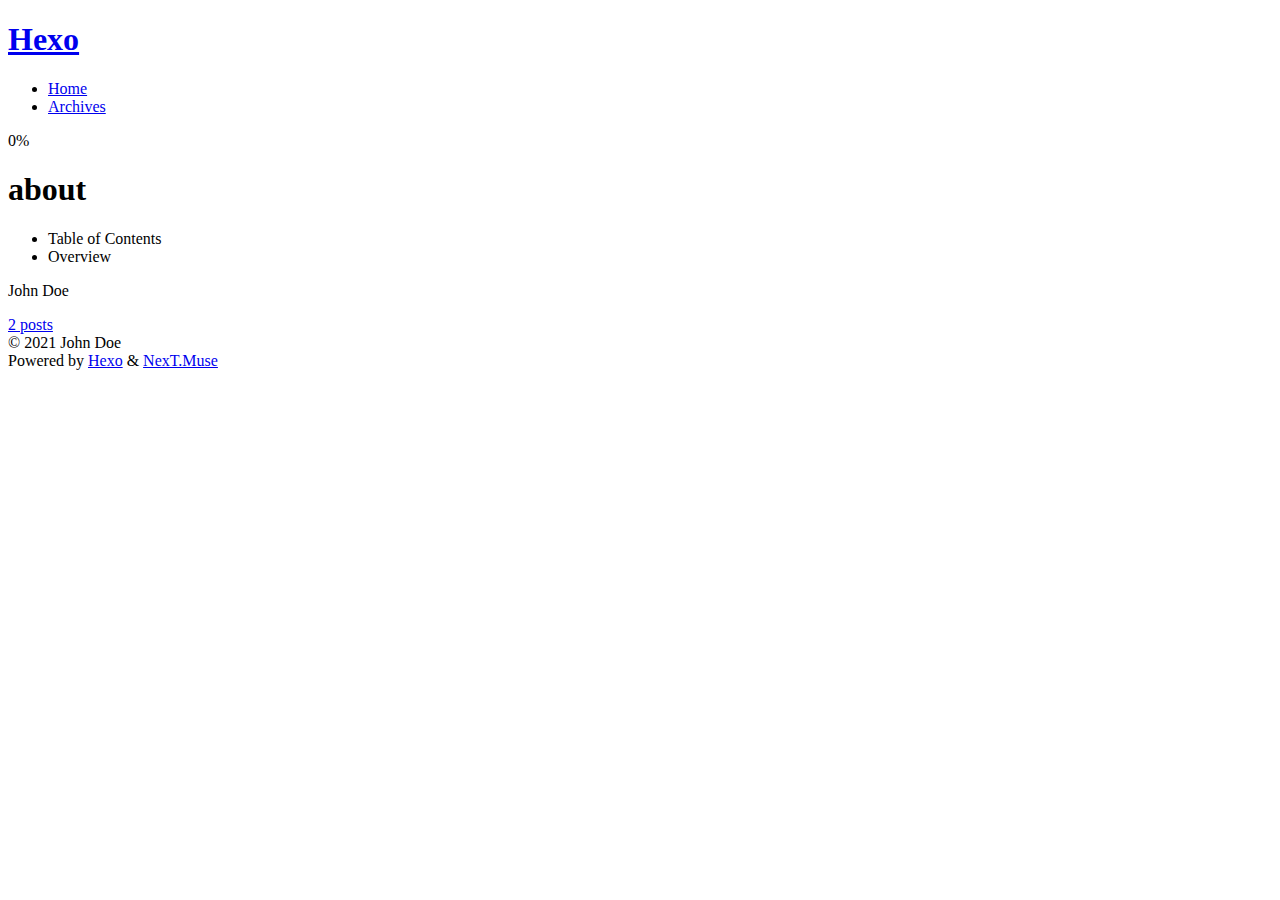
==== about/index.html @ f5f07a78 "Site updated: 2021-01-05 12:10:15" ====
<!DOCTYPE html>
<html lang="en">
<head>
  <meta charset="UTF-8">
<meta name="viewport" content="width=device-width, initial-scale=1, maximum-scale=2">
<meta name="theme-color" content="#222">
<meta name="generator" content="Hexo 5.3.0">
  <link rel="apple-touch-icon" sizes="180x180" href="/images/apple-touch-icon-next.png">
  <link rel="icon" type="image/png" sizes="32x32" href="/images/favicon-32x32-next.png">
  <link rel="icon" type="image/png" sizes="16x16" href="/images/favicon-16x16-next.png">
  <link rel="mask-icon" href="/images/logo.svg" color="#222">

<link rel="stylesheet" href="/css/main.css">


<link rel="stylesheet" href="/lib/font-awesome/css/all.min.css">

<script id="hexo-configurations">
    var NexT = window.NexT || {};
    var CONFIG = {"hostname":"example.com","root":"/","scheme":"Muse","version":"7.8.0","exturl":false,"sidebar":{"position":"left","display":"post","padding":18,"offset":12,"onmobile":false},"copycode":{"enable":false,"show_result":false,"style":null},"back2top":{"enable":true,"sidebar":false,"scrollpercent":false},"bookmark":{"enable":false,"color":"#222","save":"auto"},"fancybox":false,"mediumzoom":false,"lazyload":false,"pangu":false,"comments":{"style":"tabs","active":null,"storage":true,"lazyload":false,"nav":null},"algolia":{"hits":{"per_page":10},"labels":{"input_placeholder":"Search for Posts","hits_empty":"We didn't find any results for the search: ${query}","hits_stats":"${hits} results found in ${time} ms"}},"localsearch":{"enable":false,"trigger":"auto","top_n_per_article":1,"unescape":false,"preload":false},"motion":{"enable":true,"async":false,"transition":{"post_block":"fadeIn","post_header":"slideDownIn","post_body":"slideDownIn","coll_header":"slideLeftIn","sidebar":"slideUpIn"}}};
  </script>

  <meta property="og:type" content="website">
<meta property="og:title" content="about">
<meta property="og:url" content="http://example.com/about/index.html">
<meta property="og:site_name" content="Hexo">
<meta property="og:locale" content="en_US">
<meta property="article:published_time" content="2021-01-05T20:09:59.000Z">
<meta property="article:modified_time" content="2021-01-05T20:09:59.608Z">
<meta property="article:author" content="John Doe">
<meta name="twitter:card" content="summary">

<link rel="canonical" href="http://example.com/about/">


<script id="page-configurations">
  // https://hexo.io/docs/variables.html
  CONFIG.page = {
    sidebar: "",
    isHome : false,
    isPost : false,
    lang   : 'en'
  };
</script>

  <title>about | Hexo
</title>
  






  <noscript>
  <style>
  .use-motion .brand,
  .use-motion .menu-item,
  .sidebar-inner,
  .use-motion .post-block,
  .use-motion .pagination,
  .use-motion .comments,
  .use-motion .post-header,
  .use-motion .post-body,
  .use-motion .collection-header { opacity: initial; }

  .use-motion .site-title,
  .use-motion .site-subtitle {
    opacity: initial;
    top: initial;
  }

  .use-motion .logo-line-before i { left: initial; }
  .use-motion .logo-line-after i { right: initial; }
  </style>
</noscript>

</head>

<body itemscope itemtype="http://schema.org/WebPage">
  <div class="container use-motion">
    <div class="headband"></div>

    <header class="header" itemscope itemtype="http://schema.org/WPHeader">
      <div class="header-inner"><div class="site-brand-container">
  <div class="site-nav-toggle">
    <div class="toggle" aria-label="Toggle navigation bar">
      <span class="toggle-line toggle-line-first"></span>
      <span class="toggle-line toggle-line-middle"></span>
      <span class="toggle-line toggle-line-last"></span>
    </div>
  </div>

  <div class="site-meta">

    <a href="/" class="brand" rel="start">
      <span class="logo-line-before"><i></i></span>
      <h1 class="site-title">Hexo</h1>
      <span class="logo-line-after"><i></i></span>
    </a>
  </div>

  <div class="site-nav-right">
    <div class="toggle popup-trigger">
    </div>
  </div>
</div>




<nav class="site-nav">
  <ul id="menu" class="main-menu menu">
        <li class="menu-item menu-item-home">

    <a href="/" rel="section"><i class="fa fa-home fa-fw"></i>Home</a>

  </li>
        <li class="menu-item menu-item-archives">

    <a href="/archives/" rel="section"><i class="fa fa-archive fa-fw"></i>Archives</a>

  </li>
  </ul>
</nav>




</div>
    </header>

    
  <div class="back-to-top">
    <i class="fa fa-arrow-up"></i>
    <span>0%</span>
  </div>


    <main class="main">
      <div class="main-inner">
        <div class="content-wrap">
          
  
  

          <div class="content page posts-expand">
            

    
    
    
    <div class="post-block" lang="en">
      <header class="post-header">

<h1 class="post-title" itemprop="name headline">about
</h1>

<div class="post-meta">
  

</div>

</header>

      
      
      
      <div class="post-body">
          
      </div>
      
      
      
    </div>
    

    
    
    


          </div>
          

<script>
  window.addEventListener('tabs:register', () => {
    let { activeClass } = CONFIG.comments;
    if (CONFIG.comments.storage) {
      activeClass = localStorage.getItem('comments_active') || activeClass;
    }
    if (activeClass) {
      let activeTab = document.querySelector(`a[href="#comment-${activeClass}"]`);
      if (activeTab) {
        activeTab.click();
      }
    }
  });
  if (CONFIG.comments.storage) {
    window.addEventListener('tabs:click', event => {
      if (!event.target.matches('.tabs-comment .tab-content .tab-pane')) return;
      let commentClass = event.target.classList[1];
      localStorage.setItem('comments_active', commentClass);
    });
  }
</script>

        </div>
          
  
  <div class="toggle sidebar-toggle">
    <span class="toggle-line toggle-line-first"></span>
    <span class="toggle-line toggle-line-middle"></span>
    <span class="toggle-line toggle-line-last"></span>
  </div>

  <aside class="sidebar">
    <div class="sidebar-inner">

      <ul class="sidebar-nav motion-element">
        <li class="sidebar-nav-toc">
          Table of Contents
        </li>
        <li class="sidebar-nav-overview">
          Overview
        </li>
      </ul>

      <!--noindex-->
      <div class="post-toc-wrap sidebar-panel">
      </div>
      <!--/noindex-->

      <div class="site-overview-wrap sidebar-panel">
        <div class="site-author motion-element" itemprop="author" itemscope itemtype="http://schema.org/Person">
  <p class="site-author-name" itemprop="name">John Doe</p>
  <div class="site-description" itemprop="description"></div>
</div>
<div class="site-state-wrap motion-element">
  <nav class="site-state">
      <div class="site-state-item site-state-posts">
          <a href="/archives/">
        
          <span class="site-state-item-count">2</span>
          <span class="site-state-item-name">posts</span>
        </a>
      </div>
  </nav>
</div>



      </div>

    </div>
  </aside>
  <div id="sidebar-dimmer"></div>


      </div>
    </main>

    <footer class="footer">
      <div class="footer-inner">
        

        

<div class="copyright">
  
  &copy; 
  <span itemprop="copyrightYear">2021</span>
  <span class="with-love">
    <i class="fa fa-heart"></i>
  </span>
  <span class="author" itemprop="copyrightHolder">John Doe</span>
</div>
  <div class="powered-by">Powered by <a href="https://hexo.io/" class="theme-link" rel="noopener" target="_blank">Hexo</a> & <a href="https://muse.theme-next.org/" class="theme-link" rel="noopener" target="_blank">NexT.Muse</a>
  </div>

        








      </div>
    </footer>
  </div>

  
  <script src="/lib/anime.min.js"></script>
  <script src="/lib/velocity/velocity.min.js"></script>
  <script src="/lib/velocity/velocity.ui.min.js"></script>

<script src="/js/utils.js"></script>

<script src="/js/motion.js"></script>


<script src="/js/schemes/muse.js"></script>


<script src="/js/next-boot.js"></script>




  















  

  

</body>
</html>
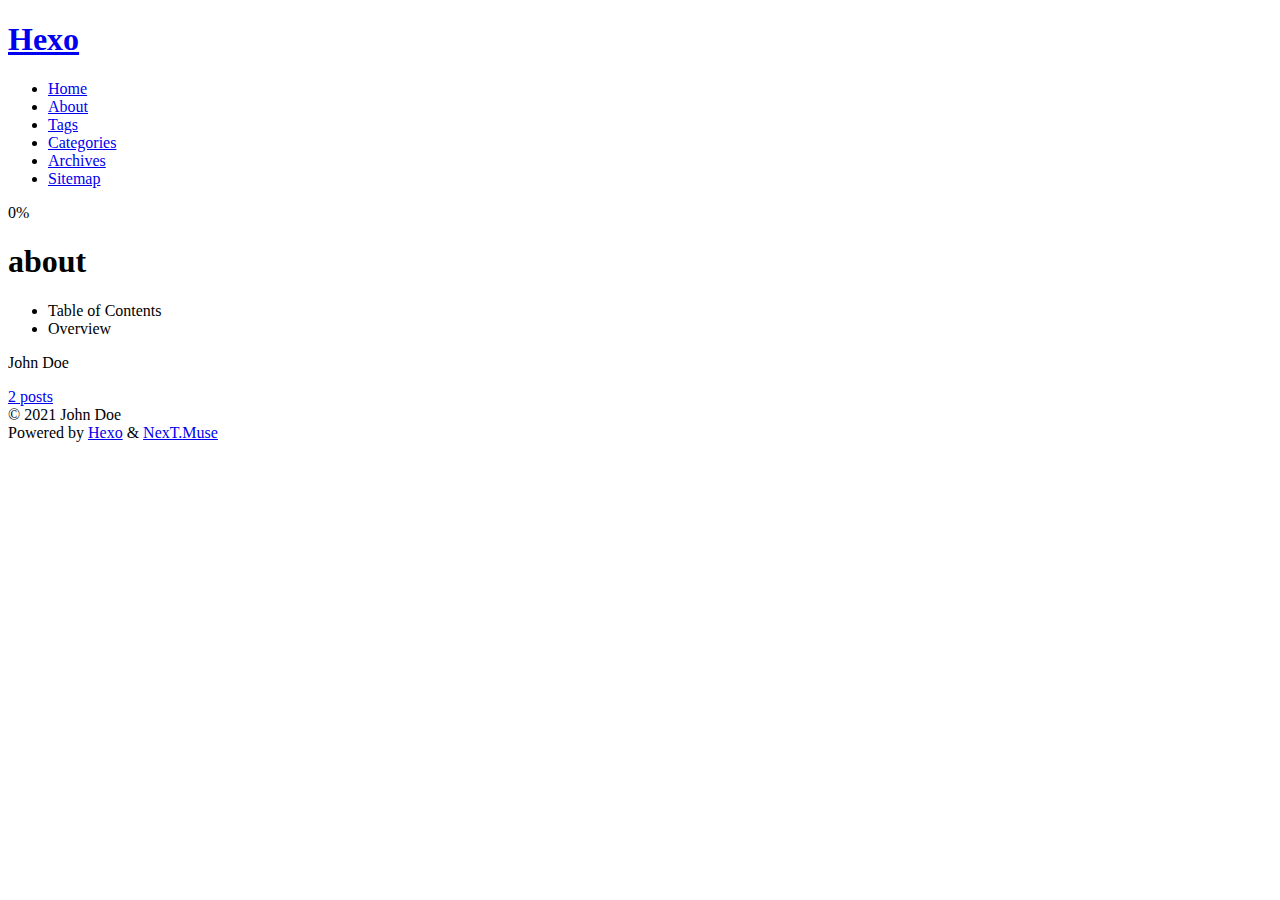
==== commit b0f113b6: "Site updated: 2021-01-05 12:15:18" ====
--- a/about/index.html
+++ b/about/index.html
@@ -116,9 +116,29 @@
     <a href="/" rel="section"><i class="fa fa-home fa-fw"></i>Home</a>
 
   </li>
+        <li class="menu-item menu-item-about">
+
+    <a href="/about/" rel="section"><i class="fa fa-user fa-fw"></i>About</a>
+
+  </li>
+        <li class="menu-item menu-item-tags">
+
+    <a href="/tags/" rel="section"><i class="fa fa-tags fa-fw"></i>Tags</a>
+
+  </li>
+        <li class="menu-item menu-item-categories">
+
+    <a href="/categories/" rel="section"><i class="fa fa-th fa-fw"></i>Categories</a>
+
+  </li>
         <li class="menu-item menu-item-archives">
 
     <a href="/archives/" rel="section"><i class="fa fa-archive fa-fw"></i>Archives</a>
+
+  </li>
+        <li class="menu-item menu-item-sitemap">
+
+    <a href="/sitemap.xml" rel="section"><i class="fa fa-sitemap fa-fw"></i>Sitemap</a>
 
   </li>
   </ul>
